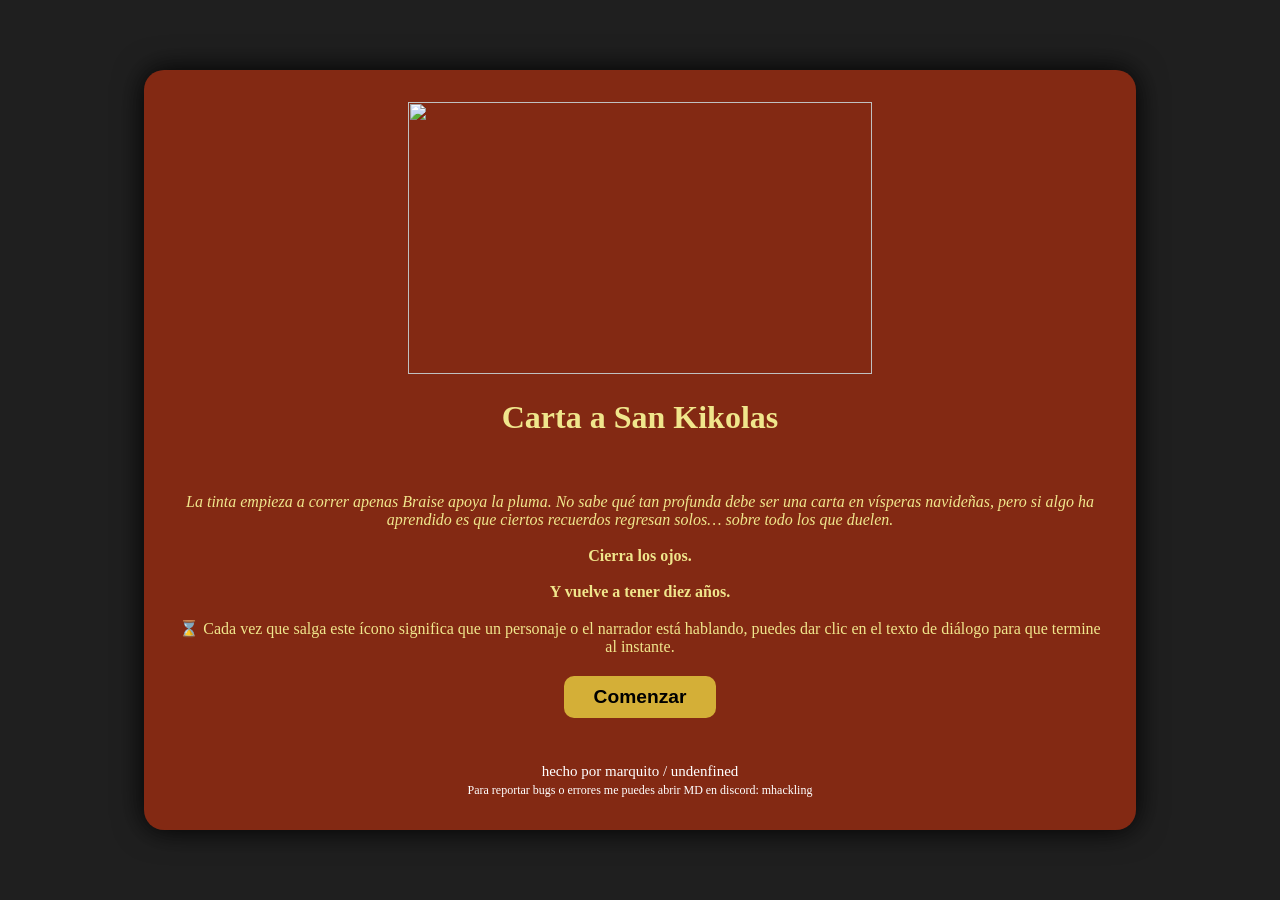
==== carta_san_kikolas/index.html @ af95ba20 "agregar historia braise" ====
<!DOCTYPE html>
<html lang="es" style="background-image: url(https://i.imgur.com/YtxI6pW.png); background-position-x: center;">
<head>
    <meta charset="UTF-8">
    <title>Whiskey Peak - Novela Visual</title>
    <link rel="stylesheet" href="style.css">
</head>
<body>
    <!-- Pantalla de bienvenida -->
    <div id="overlay">
        <div class="overlay-content">
            <div style="padding: 1rem;">
            <img style="width: 29rem; height: 17rem;" src="https://i.imgur.com/Zk5noBB.png">
            <h1>Carta a San Kikolas</h1>
            <br><br>
            <i>La tinta empieza a correr apenas Braise apoya la pluma. No sabe qué tan profunda debe ser una carta en vísperas navideñas, pero si algo ha aprendido es que ciertos recuerdos regresan solos… sobre todo los que duelen.</i>
            <br>
            <br>
            <b>Cierra los ojos.</b>
            <br>
            <br>
            <b>Y vuelve a tener diez años.</b>
            <br>
            <br>
            <span><b>⌛ </b></span>Cada vez que salga este ícono significa que un personaje o el narrador está hablando, puedes dar clic en el texto de diálogo para que termine al instante.
            <button id="start-btn">Comenzar</button>
            <br><br><span style="color: white; font-size: 15px;">hecho por marquito / undenfined</span><br>
            <span style="color: white; font-size: 12px;">Para reportar bugs o errores me puedes abrir MD en discord: mhackling</span>
            <br>
            </div>
        </div>
    </div>

    <!-- Contenedor del juego -->
    <div id="game-container" style="display: none;">
        <div id="character-box">
            <img id="character-image" src="">
        </div>
        <div id="dialogue-box">
            <div id="character-name"></div>
            <div id="dialogue-text"></div>
            <div id="typing-indicator">⌛</div>
        </div>
        <div id="choices"></div>
        <div id="countdown" style="display: none; font-weight: bold; font-size: 17x; color: white; margin-top: 10px; margin-left: 10px;">
            <img src='https://i.imgur.com/VVBL6ip.png' style="margin-right: 5px;"/></span>Reiniciando en <span id="countdown-timer">10</span> segundos...
        </div>
    </div>

    <script src="script.js"></script>

    <!-- Audio -->
    <audio id="bg-music" loop>
        <source src="audio.mp3" type="audio/mp3">
        Tu navegador no soporta audio HTML5.
    </audio>
</body>

</html>
---- carta_san_kikolas/style.css ----
body {
    color: #f0e68c;
    font-family: 'Georgia', serif;
    margin: 0;
    padding: 0;
}

#game-container {
    max-width: 800px;
    margin: 3rem auto;
    padding: 1rem;
    background-color: #2a2a2a;
    border-radius: 15px;
    box-shadow: 0 0 10px #000;
    position: relative;
}

#character-box {
    text-align: center;
    height: 286px;
    width: 800px;
    border-radius: 10px 10px 0px 0px;
}

#character-image {
    max-height: 286px;
    max-width: 100%;
    border-radius: 10px;
}

#dialogue-box {
    background-color: rgba(0, 0, 0, 0.7);
    padding: 1rem;
    border-radius: 0px 0px 10px 10px;
    margin-bottom: 1rem;
}

#character-name {
    font-weight: bold;
    font-size: 1.2em;
    color: #ffd700;
    margin-bottom: 0.5rem;
}

#dialogue-text {
    font-size: 1.1em;
}

button {
    display: block;
    margin: 0.5rem auto;
    padding: 0.8rem 1.5rem;
    background-color: #444;
    color: #ffd700;
    border: none;
    border-radius: 10px;
    cursor: pointer;
    font-size: 1em;
    width: fit-content;
}

button:hover {
    background-color: #666;
}

#overlay {
    position: fixed;
    top: 0;
    left: 0;
    width: 100%;
    height: 100%;
    background: rgba(20, 20, 20, 0.95);
    display: flex;
    align-items: center;
    justify-content: center;
    z-index: 9999;
}

.overlay-content {
    background-color: #832913;
    padding: 1rem;
    border-radius: 20px;
    text-align: center;
    color: #f0e68c;
    font-family: 'Georgia', serif;
    box-shadow: 0 0 30px #000;
    width: 60rem;
}

#start-btn {
    margin-top: 20px;
    padding: 10px 30px;
    font-size: 1.2rem;
    background-color: #d4af37;
    color: #000;
    border: none;
    border-radius: 10px;
    cursor: pointer;
    font-weight: bold;
    transition: background-color 0.3s ease;
}

#start-btn:hover {
    background-color: #c39b2f;
}

#typing-indicator {
    font-size: 1.5rem;
    text-align: right;
    padding-top: 0.5rem;
    color: #ffd700;
    opacity: 0;
    transition: opacity 0.3s ease-in-out;
}

#typing-indicator.visible {
    opacity: 1;
    animation: blink 1s infinite;
}

@keyframes blink {
    0%, 100% { opacity: 1; }
    50% { opacity: 0.2; }
}

/* Scroll estilizado */
.scroll-logros {
    max-height: 400px;
    overflow-y: auto;
    border-radius: 8px;
    border: 1px solid #ccc;
    scrollbar-width: thin; /* Firefox */
    scrollbar-color: #c4a484 #e8d8c3; /* thumb | track */
}

.scroll-logros::-webkit-scrollbar {
    width: 8px;
}

.scroll-logros::-webkit-scrollbar-track {
    background: #e8d8c3; /* ← Cambia este color de fondo */
    border-radius: 8px;
}

.scroll-logros::-webkit-scrollbar-thumb {
    background-color: #c4a484;
    border-radius: 8px;
    border: 2px solid #e8d8c3;
}

.scroll-logros::-webkit-scrollbar-thumb:hover {
    background-color: #a67c52;
}
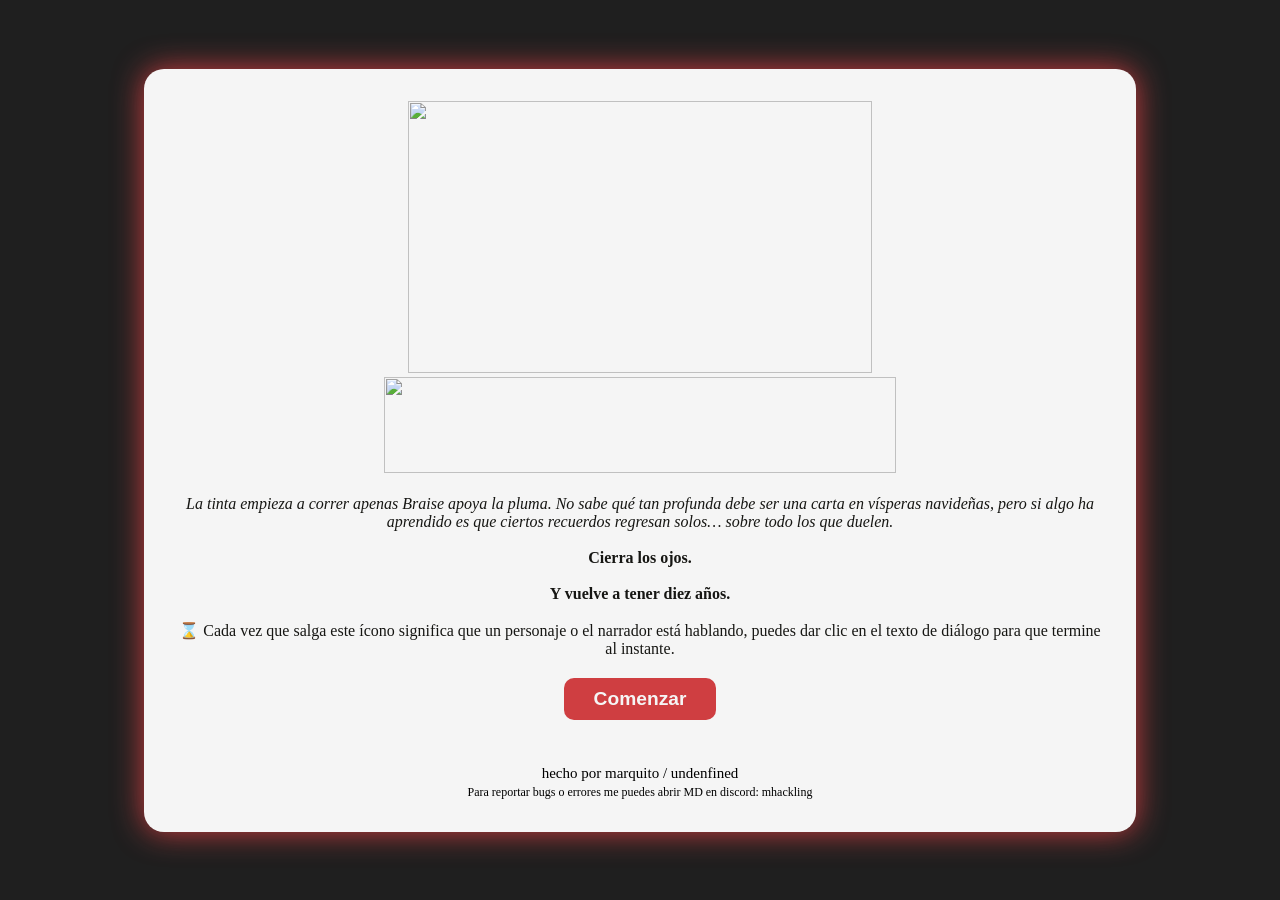
==== commit 5b732f36: "cambio de estilos" ====
--- a/carta_san_kikolas/index.html
+++ b/carta_san_kikolas/index.html
@@ -11,7 +11,7 @@
         <div class="overlay-content">
             <div style="padding: 1rem;">
             <img style="width: 29rem; height: 17rem;" src="https://i.imgur.com/Zk5noBB.png">
-            <h1>Carta a San Kikolas</h1>
+            <img style="width: 32rem; height: 6rem;" src="https://i.imgur.com/csJDKQ9.png">
             <br><br>
             <i>La tinta empieza a correr apenas Braise apoya la pluma. No sabe qué tan profunda debe ser una carta en vísperas navideñas, pero si algo ha aprendido es que ciertos recuerdos regresan solos… sobre todo los que duelen.</i>
             <br>
@@ -24,8 +24,8 @@
             <br>
             <span><b>⌛ </b></span>Cada vez que salga este ícono significa que un personaje o el narrador está hablando, puedes dar clic en el texto de diálogo para que termine al instante.
             <button id="start-btn">Comenzar</button>
-            <br><br><span style="color: white; font-size: 15px;">hecho por marquito / undenfined</span><br>
-            <span style="color: white; font-size: 12px;">Para reportar bugs o errores me puedes abrir MD en discord: mhackling</span>
+            <br><br><span style="color: black; font-size: 15px;">hecho por marquito / undenfined</span><br>
+            <span style="color: black; font-size: 12px;">Para reportar bugs o errores me puedes abrir MD en discord: mhackling</span>
             <br>
             </div>
         </div>
--- a/carta_san_kikolas/style.css
+++ b/carta_san_kikolas/style.css
@@ -38,7 +38,7 @@
 #character-name {
     font-weight: bold;
     font-size: 1.2em;
-    color: #ffd700;
+    color: #cf3e41;
     margin-bottom: 0.5rem;
 }
 
@@ -77,13 +77,13 @@
 }
 
 .overlay-content {
-    background-color: #832913;
+    background-color: #f5f5f5;
     padding: 1rem;
     border-radius: 20px;
     text-align: center;
-    color: #f0e68c;
+    color: #161613;
     font-family: 'Georgia', serif;
-    box-shadow: 0 0 30px #000;
+    box-shadow: 0 0 30px #cf3e41;
     width: 60rem;
 }
 
@@ -91,8 +91,8 @@
     margin-top: 20px;
     padding: 10px 30px;
     font-size: 1.2rem;
-    background-color: #d4af37;
-    color: #000;
+    background-color: #cf3e41;
+    color: #f5f5f5;
     border: none;
     border-radius: 10px;
     cursor: pointer;
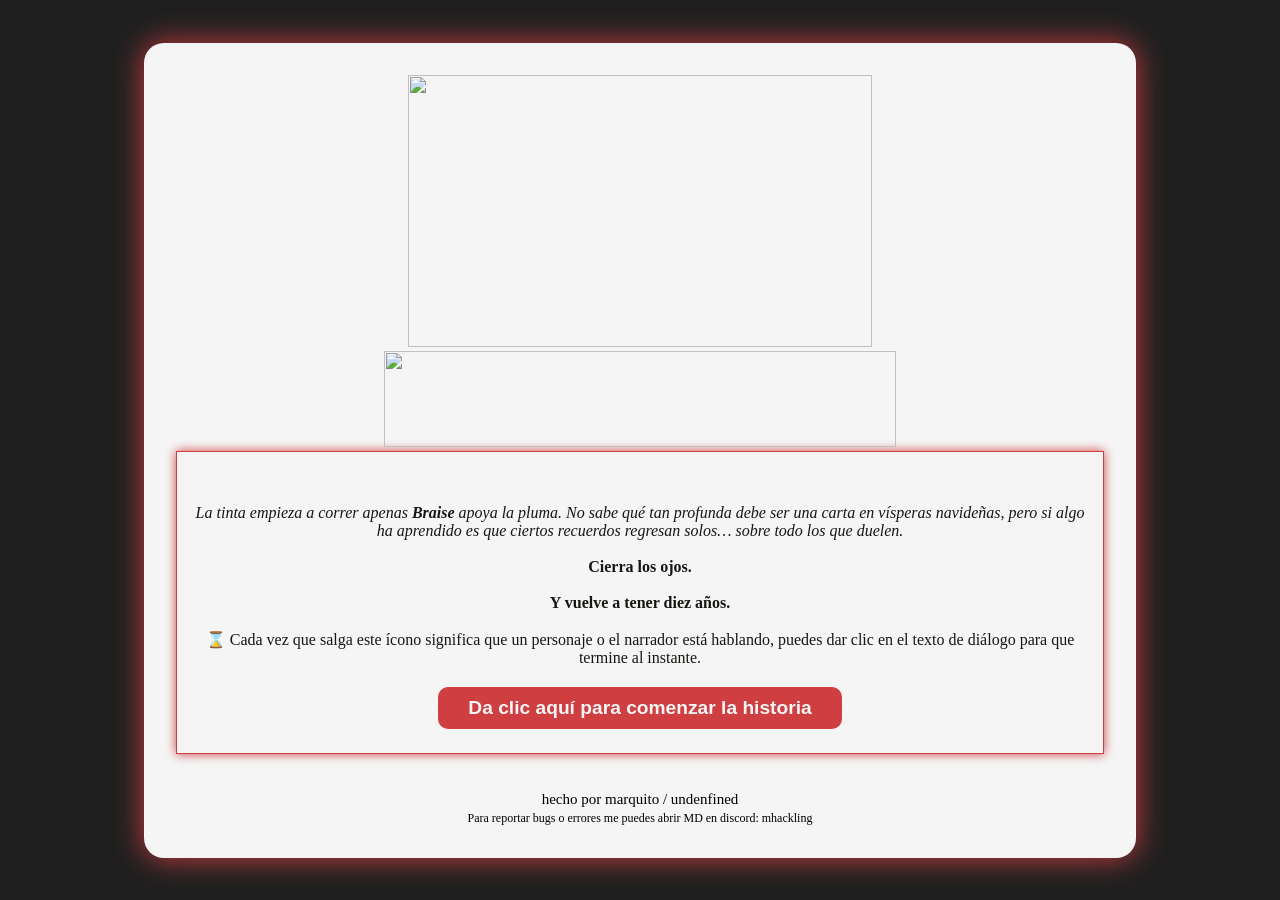
==== commit 098065bb: "ajustes css" ====
--- a/carta_san_kikolas/index.html
+++ b/carta_san_kikolas/index.html
@@ -2,7 +2,7 @@
 <html lang="es" style="background-image: url(https://i.imgur.com/YtxI6pW.png); background-position-x: center;">
 <head>
     <meta charset="UTF-8">
-    <title>Whiskey Peak - Novela Visual</title>
+    <title>Carta a San Kikolas</title>
     <link rel="stylesheet" href="style.css">
 </head>
 <body>
@@ -12,18 +12,21 @@
             <div style="padding: 1rem;">
             <img style="width: 29rem; height: 17rem;" src="https://i.imgur.com/Zk5noBB.png">
             <img style="width: 32rem; height: 6rem;" src="https://i.imgur.com/csJDKQ9.png">
-            <br><br>
-            <i>La tinta empieza a correr apenas Braise apoya la pluma. No sabe qué tan profunda debe ser una carta en vísperas navideñas, pero si algo ha aprendido es que ciertos recuerdos regresan solos… sobre todo los que duelen.</i>
-            <br>
-            <br>
-            <b>Cierra los ojos.</b>
-            <br>
-            <br>
-            <b>Y vuelve a tener diez años.</b>
-            <br>
-            <br>
-            <span><b>⌛ </b></span>Cada vez que salga este ícono significa que un personaje o el narrador está hablando, puedes dar clic en el texto de diálogo para que termine al instante.
-            <button id="start-btn">Comenzar</button>
+            <div style="padding: 1rem; border: 1px solid #cf3e41; box-shadow: 0 0 10px #cf3e41;">
+                <br>
+                <br>
+                <i>La tinta empieza a correr apenas <strong>Braise</strong> apoya la pluma. No sabe qué tan profunda debe ser una carta en vísperas navideñas, pero si algo ha aprendido es que ciertos recuerdos regresan solos… sobre todo los que duelen.</i>
+                <br>
+                <br>
+                <b>Cierra los ojos.</b>
+                <br>
+                <br>
+                <b>Y vuelve a tener diez años.</b>
+                <br>
+                <br>
+                <span><b>⌛ </b></span>Cada vez que salga este ícono significa que un personaje o el narrador está hablando, puedes dar clic en el texto de diálogo para que termine al instante.
+                <button id="start-btn">Da clic aquí para comenzar la historia</button>
+            </div>
             <br><br><span style="color: black; font-size: 15px;">hecho por marquito / undenfined</span><br>
             <span style="color: black; font-size: 12px;">Para reportar bugs o errores me puedes abrir MD en discord: mhackling</span>
             <br>
--- a/carta_san_kikolas/style.css
+++ b/carta_san_kikolas/style.css
@@ -101,7 +101,9 @@
 }
 
 #start-btn:hover {
-    background-color: #c39b2f;
+    background-color: #f5f5f5;
+    color: #cf3e41;
+    border: 1px solid #cf3e41;
 }
 
 #typing-indicator {
